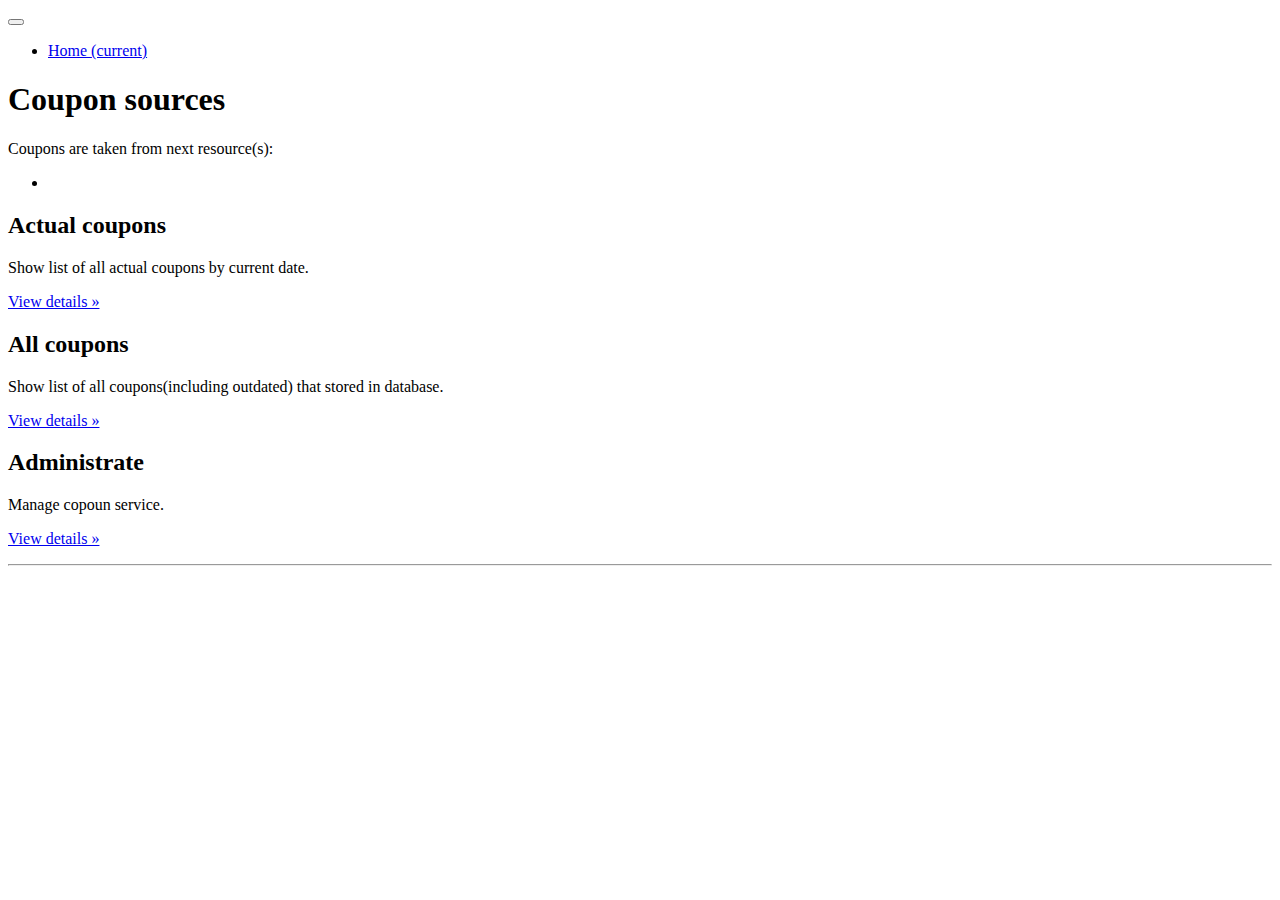
==== src/main/resources/templates/couponStartPage.html @ cf82576e "Added UI." ====
<!DOCTYPE html>
<html lang="en" xmlns:th="http://www.thymeleaf.org">
<head>
    <meta charset="UTF-8">
    <title>Coupon main page</title>
    <link rel="stylesheet" th:href="@{/webjars/bootstrap/css/bootstrap.min.css}">
    <link rel="stylesheet" th:href="@{/css/navbar-top-fixed.css}">
</head>
<body>

<nav class="navbar navbar-expand-md navbar-dark fixed-top bg-dark">
    <a class="navbar-brand" href="#"></a>
    <button class="navbar-toggler" type="button" data-toggle="collapse" data-target="#navbarCollapse" aria-controls="navbarCollapse" aria-expanded="false" aria-label="Toggle navigation">
        <span class="navbar-toggler-icon"></span>
    </button>
    <div class="collapse navbar-collapse" id="navbarCollapse">
        <ul class="navbar-nav mr-auto">
            <li class="nav-item active">
                <a class="nav-link" href="/">Home <span class="sr-only">(current)</span></a>
            </li>
        </ul>
    </div>
</nav>

<main role="main" class="container">

    <div class="jumbotron">
        <div class="container">
            <h1 class="display-4">Coupon sources</h1>
            <p>Coupons are taken from next resource(s):</p>
            <ul>
                <li th:each="url:${urls}">
                    <a th:href="${url}" th:text="${url}"></a>
                </li>
            </ul>
        </div>
    </div>

    <div class="container">
        <!-- Example row of columns -->
        <div class="row">
            <div class="col-md-4">
                <h2>Actual coupons</h2>
                <p>Show list of all actual coupons by current date.</p>
                <p><a class="btn btn-secondary" href="#" role="button">View details &raquo;</a></p>
            </div>
            <div class="col-md-4">
                <h2>All coupons</h2>
                <p>Show list of all coupons(including outdated) that stored in database.</p>
                <p><a class="btn btn-secondary" href="#" role="button">View details &raquo;</a></p>
            </div>
            <div class="col-md-4">
                <h2>Administrate</h2>
                <p>Manage copoun service.</p>
                <p><a class="btn btn-secondary" href="#" role="button">View details &raquo;</a></p>
            </div>
        </div>

        <hr>

    </div> <!-- /container -->

</main>

</body>
</html>
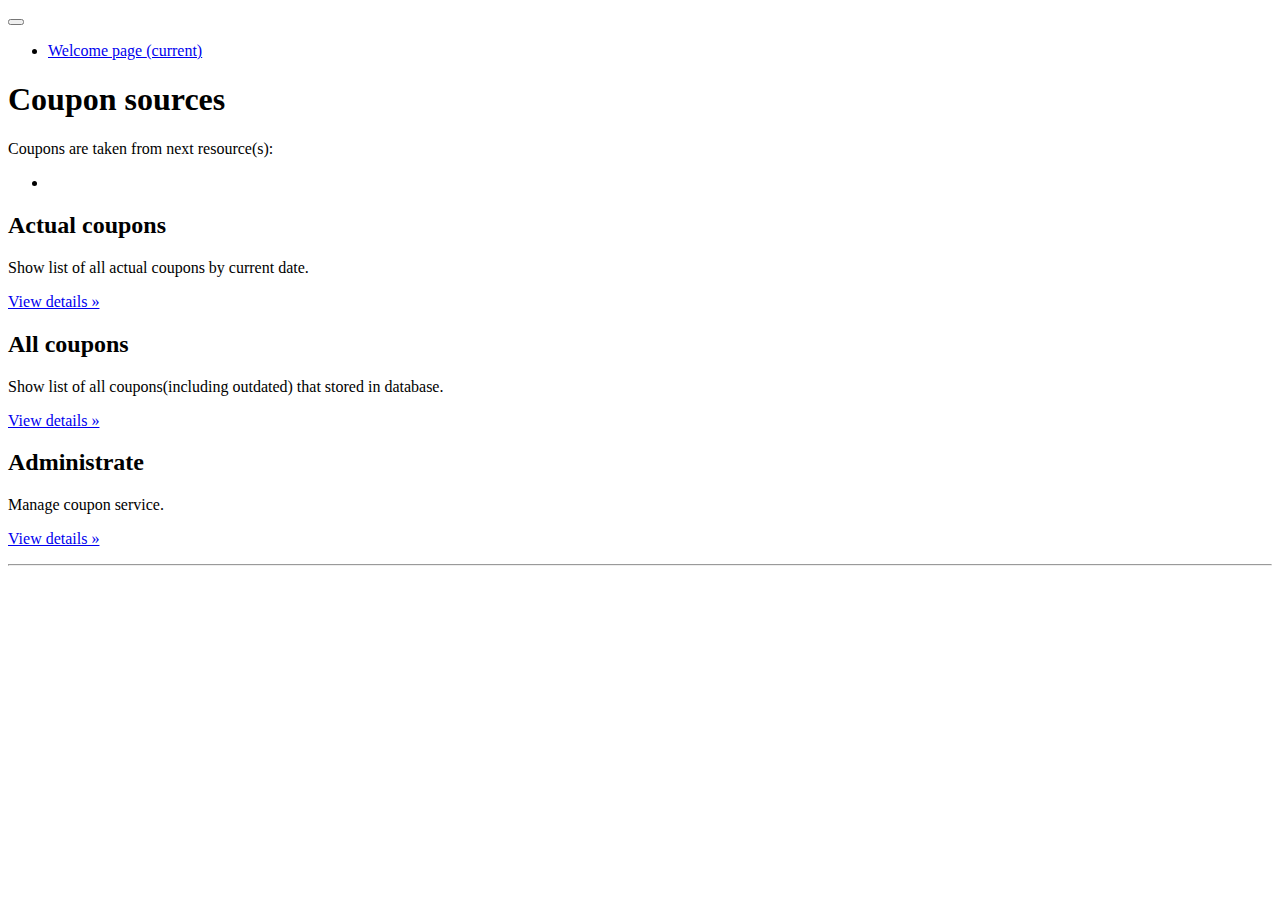
==== commit 8c6c0e7c: "Extended UI." ====
--- a/src/main/resources/templates/couponStartPage.html
+++ b/src/main/resources/templates/couponStartPage.html
@@ -16,7 +16,7 @@
     <div class="collapse navbar-collapse" id="navbarCollapse">
         <ul class="navbar-nav mr-auto">
             <li class="nav-item active">
-                <a class="nav-link" href="/">Home <span class="sr-only">(current)</span></a>
+                <a class="nav-link" href="/">Welcome page <span class="sr-only">(current)</span></a>
             </li>
         </ul>
     </div>
@@ -42,17 +42,17 @@
             <div class="col-md-4">
                 <h2>Actual coupons</h2>
                 <p>Show list of all actual coupons by current date.</p>
-                <p><a class="btn btn-secondary" href="#" role="button">View details &raquo;</a></p>
+                <p><a class="btn btn-secondary" href="/couponTable?typeOfList=actual" role="button">View details &raquo;</a></p>
             </div>
             <div class="col-md-4">
                 <h2>All coupons</h2>
                 <p>Show list of all coupons(including outdated) that stored in database.</p>
-                <p><a class="btn btn-secondary" href="#" role="button">View details &raquo;</a></p>
+                <p><a class="btn btn-secondary" href="couponTable?typeOfList=outdated" role="button">View details &raquo;</a></p>
             </div>
             <div class="col-md-4">
                 <h2>Administrate</h2>
-                <p>Manage copoun service.</p>
-                <p><a class="btn btn-secondary" href="#" role="button">View details &raquo;</a></p>
+                <p>Manage coupon service.</p>
+                <p><a class="btn btn-secondary" href="/adminPage" role="button">View details &raquo;</a></p>
             </div>
         </div>
 
